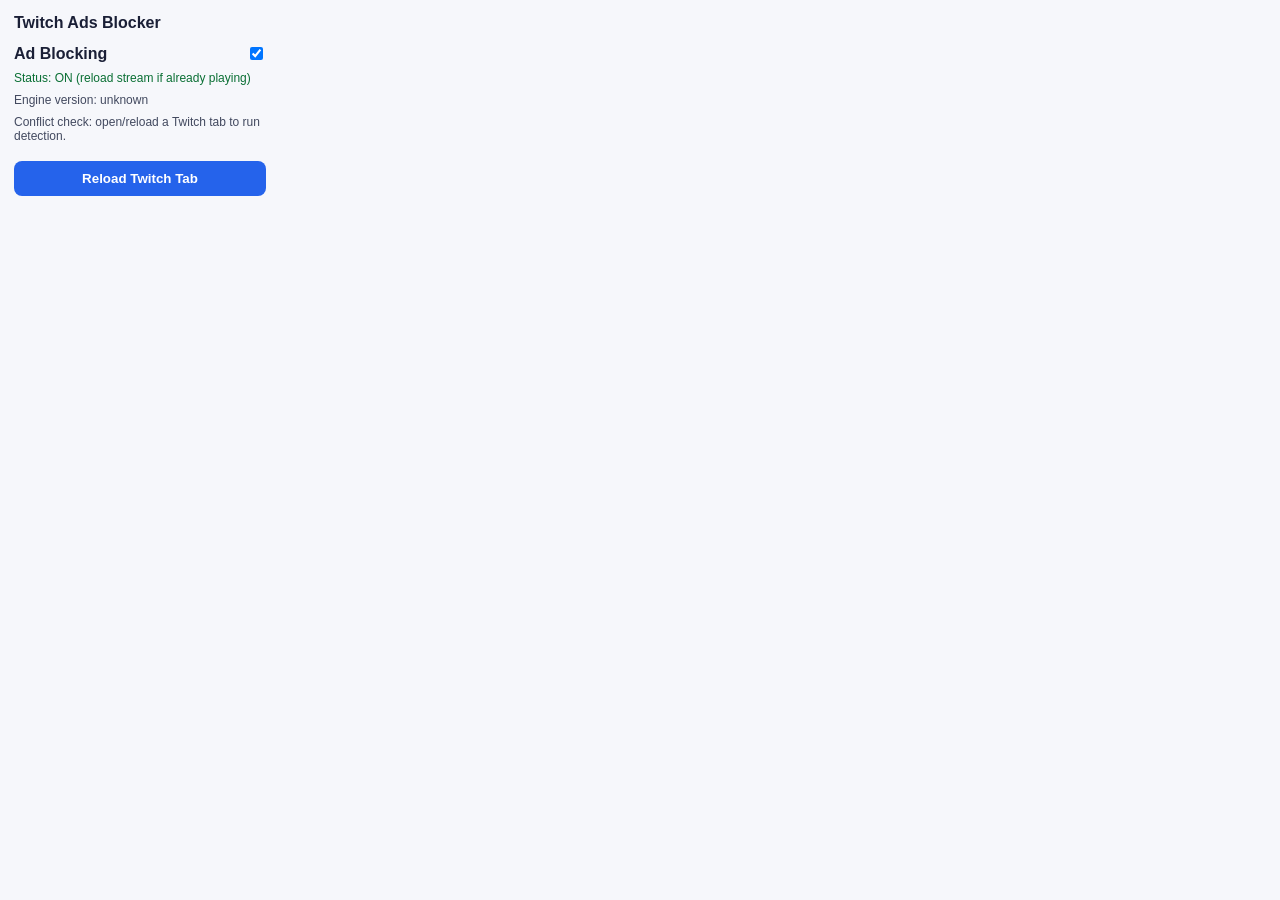
==== extension/popup.html @ 1e730779 "detect conflicting Twitch blockers and show status in popup" ====
<!doctype html>
<html lang="en">
  <head>
    <meta charset="utf-8" />
    <meta name="viewport" content="width=device-width, initial-scale=1" />
    <title>Twitch Ads Blocker</title>
    <link rel="stylesheet" href="popup.css" />
  </head>
  <body>
    <main class="panel">
      <h1>Twitch Ads Blocker</h1>

      <label class="row" for="enabledToggle">
        <span>Ad Blocking</span>
        <input id="enabledToggle" type="checkbox" />
      </label>

      <p id="stateText" class="state"></p>
      <p id="engineVersion" class="meta">Engine version: loading...</p>
      <p id="conflictText" class="meta">Conflict check: waiting for Twitch tab data...</p>

      <button id="reloadBtn" type="button">Reload Twitch Tab</button>
    </main>

    <script src="popup.js"></script>
  </body>
</html>
---- extension/popup.css ----
:root {
  color-scheme: light;
}

body {
  margin: 0;
  width: 280px;
  font-family: "Segoe UI", Tahoma, Geneva, Verdana, sans-serif;
  background: #f6f7fb;
  color: #1a1f36;
}

.panel {
  padding: 14px;
}

h1 {
  margin: 0 0 12px;
  font-size: 16px;
}

.row {
  display: flex;
  align-items: center;
  justify-content: space-between;
  font-weight: 600;
  margin-bottom: 8px;
}

.state,
.meta {
  margin: 8px 0;
  font-size: 12px;
  color: #42495f;
}

.state.on {
  color: #0a6f34;
}

.state.off {
  color: #8f1e2f;
}

.meta.warn {
  color: #8f1e2f;
  font-weight: 600;
}

.meta.ok {
  color: #0a6f34;
}

button {
  width: 100%;
  margin-top: 10px;
  border: 0;
  border-radius: 8px;
  padding: 10px;
  font-weight: 600;
  cursor: pointer;
  color: #fff;
  background: #2563eb;
}

button:hover {
  background: #1e4fc5;
}
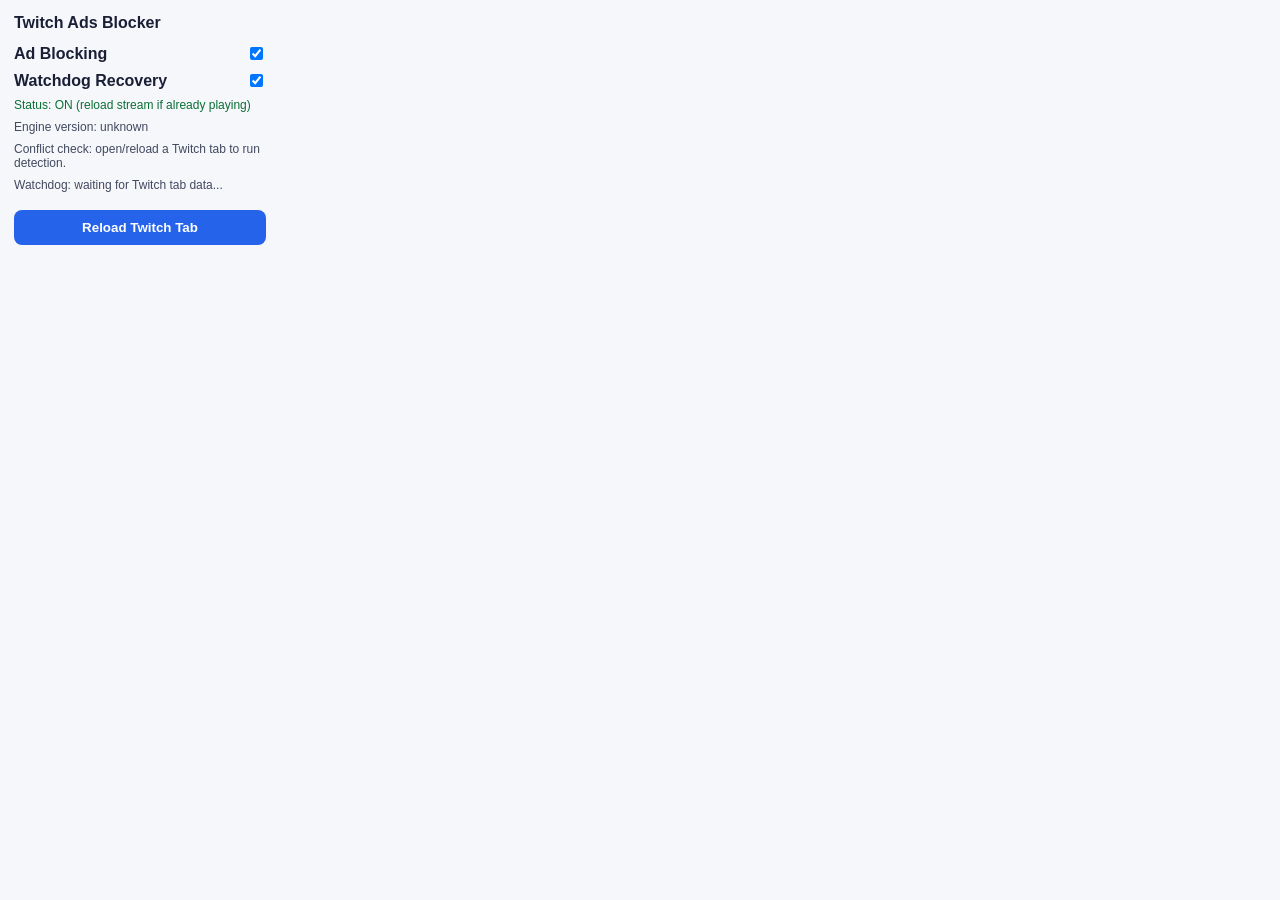
==== commit 45ca0ba4: "add watchdog playback recovery with popup controls" ====
--- a/extension/popup.html
+++ b/extension/popup.html
@@ -14,10 +14,15 @@
         <span>Ad Blocking</span>
         <input id="enabledToggle" type="checkbox" />
       </label>
+      <label class="row" for="watchdogToggle">
+        <span>Watchdog Recovery</span>
+        <input id="watchdogToggle" type="checkbox" />
+      </label>
 
       <p id="stateText" class="state"></p>
       <p id="engineVersion" class="meta">Engine version: loading...</p>
       <p id="conflictText" class="meta">Conflict check: waiting for Twitch tab data...</p>
+      <p id="watchdogText" class="meta">Watchdog: waiting for Twitch tab data...</p>
 
       <button id="reloadBtn" type="button">Reload Twitch Tab</button>
     </main>
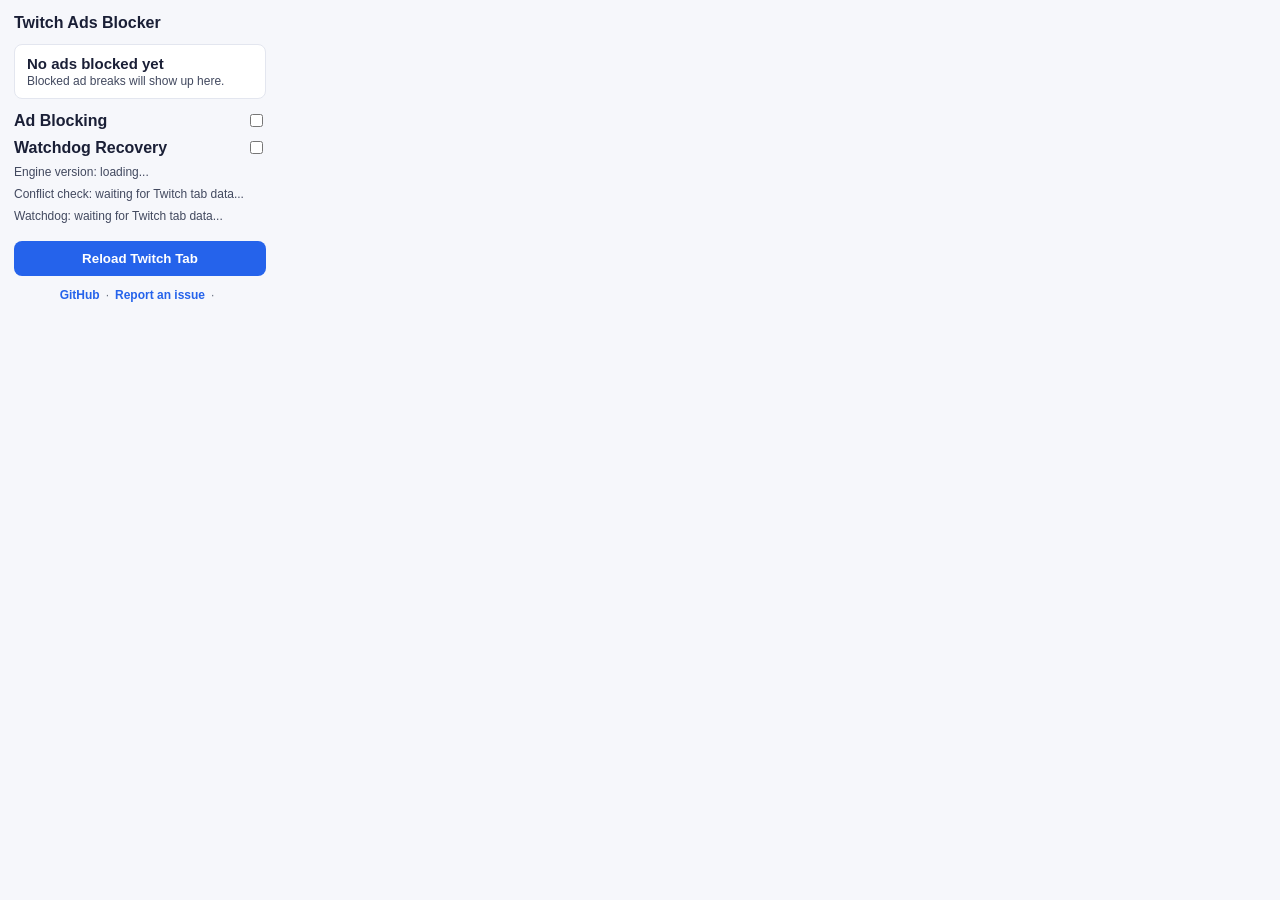
==== commit f8ecdfe7: "show stats, update check and star prompt in popup" ====
--- a/extension/popup.html
+++ b/extension/popup.html
@@ -9,6 +9,16 @@
   <body>
     <main class="panel">
       <h1>Twitch Ads Blocker</h1>
+
+      <div id="updateBanner" class="banner update" hidden>
+        <span id="updateText">Update available</span>
+        <button id="updateBtn" type="button" class="link">Download</button>
+      </div>
+
+      <section class="stats">
+        <p id="statsMain" class="stats-main">No ads blocked yet</p>
+        <p id="statsSub" class="stats-sub">Blocked ad breaks will show up here.</p>
+      </section>
 
       <label class="row" for="enabledToggle">
         <span>Ad Blocking</span>
@@ -25,6 +35,22 @@
       <p id="watchdogText" class="meta">Watchdog: waiting for Twitch tab data...</p>
 
       <button id="reloadBtn" type="button">Reload Twitch Tab</button>
+
+      <div id="starCard" class="banner star" hidden>
+        <p>Enjoying ad-free streams? A GitHub star helps other people find this.</p>
+        <div class="banner-actions">
+          <button id="starBtn" type="button">⭐ Star on GitHub</button>
+          <button id="starDismissBtn" type="button" class="secondary">Not now</button>
+        </div>
+      </div>
+
+      <footer class="footer">
+        <button id="repoLink" type="button" class="link">GitHub</button>
+        <span aria-hidden="true">·</span>
+        <button id="issueLink" type="button" class="link">Report an issue</button>
+        <span aria-hidden="true">·</span>
+        <span id="extVersion"></span>
+      </footer>
     </main>
 
     <script src="popup.js"></script>
--- a/extension/popup.css
+++ b/extension/popup.css
@@ -66,3 +66,105 @@
 button:hover {
   background: #1e4fc5;
 }
+
+[hidden] {
+  display: none !important;
+}
+
+.stats {
+  margin: 0 0 12px;
+  padding: 10px 12px;
+  border-radius: 8px;
+  background: #ffffff;
+  border: 1px solid #e3e6ef;
+}
+
+.stats-main {
+  margin: 0;
+  font-size: 15px;
+  font-weight: 700;
+  color: #1a1f36;
+}
+
+.stats-sub {
+  margin: 2px 0 0;
+  font-size: 12px;
+  color: #42495f;
+}
+
+.banner {
+  margin: 0 0 12px;
+  padding: 10px 12px;
+  border-radius: 8px;
+  font-size: 12px;
+}
+
+.banner p {
+  margin: 0 0 8px;
+}
+
+.banner.update {
+  display: flex;
+  align-items: center;
+  justify-content: space-between;
+  gap: 8px;
+  background: #fff4d6;
+  border: 1px solid #f0d58a;
+  color: #6b4e00;
+  font-weight: 600;
+}
+
+.banner.star {
+  margin: 12px 0 0;
+  background: #eef2ff;
+  border: 1px solid #c7d2fe;
+  color: #1a1f36;
+}
+
+.banner-actions {
+  display: flex;
+  gap: 8px;
+}
+
+.banner-actions button {
+  margin-top: 0;
+  padding: 8px;
+}
+
+button.secondary {
+  width: auto;
+  white-space: nowrap;
+  color: #1a1f36;
+  background: #ffffff;
+  border: 1px solid #c7d2fe;
+}
+
+button.secondary:hover {
+  background: #f6f7fb;
+}
+
+button.link {
+  width: auto;
+  margin: 0;
+  padding: 0;
+  border-radius: 0;
+  background: none;
+  color: #2563eb;
+  font-weight: 600;
+  font-size: 12px;
+}
+
+button.link:hover {
+  background: none;
+  text-decoration: underline;
+}
+
+.footer {
+  display: flex;
+  align-items: center;
+  justify-content: center;
+  gap: 6px;
+  margin-top: 12px;
+  font-size: 12px;
+  color: #6b7280;
+}
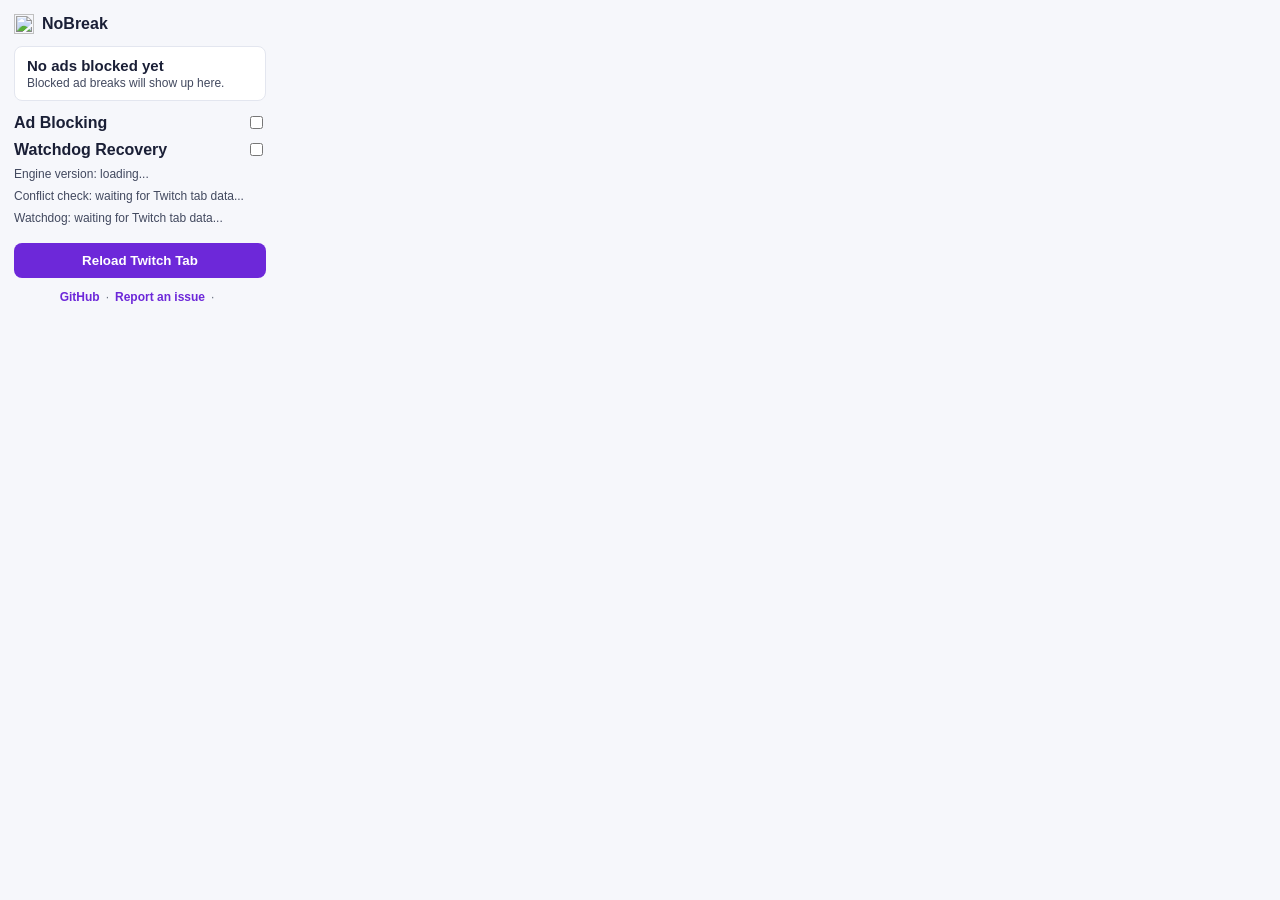
==== commit 61c8d694: "rename extension to nobreak" ====
--- a/extension/popup.html
+++ b/extension/popup.html
@@ -3,12 +3,12 @@
   <head>
     <meta charset="utf-8" />
     <meta name="viewport" content="width=device-width, initial-scale=1" />
-    <title>Twitch Ads Blocker</title>
+    <title>NoBreak</title>
     <link rel="stylesheet" href="popup.css" />
   </head>
   <body>
     <main class="panel">
-      <h1>Twitch Ads Blocker</h1>
+      <h1><img src="icons/icon-32.png" alt="" width="20" height="20" />NoBreak</h1>
 
       <div id="updateBanner" class="banner update" hidden>
         <span id="updateText">Update available</span>
--- a/extension/popup.css
+++ b/extension/popup.css
@@ -15,6 +15,9 @@
 }
 
 h1 {
+  display: flex;
+  align-items: center;
+  gap: 8px;
   margin: 0 0 12px;
   font-size: 16px;
 }
@@ -60,11 +63,11 @@
   font-weight: 600;
   cursor: pointer;
   color: #fff;
-  background: #2563eb;
+  background: #6d28d9;
 }
 
 button:hover {
-  background: #1e4fc5;
+  background: #5b21b6;
 }
 
 [hidden] {
@@ -116,8 +119,8 @@
 
 .banner.star {
   margin: 12px 0 0;
-  background: #eef2ff;
-  border: 1px solid #c7d2fe;
+  background: #f5f3ff;
+  border: 1px solid #ddd6fe;
   color: #1a1f36;
 }
 
@@ -136,7 +139,7 @@
   white-space: nowrap;
   color: #1a1f36;
   background: #ffffff;
-  border: 1px solid #c7d2fe;
+  border: 1px solid #ddd6fe;
 }
 
 button.secondary:hover {
@@ -149,7 +152,7 @@
   padding: 0;
   border-radius: 0;
   background: none;
-  color: #2563eb;
+  color: #6d28d9;
   font-weight: 600;
   font-size: 12px;
 }
